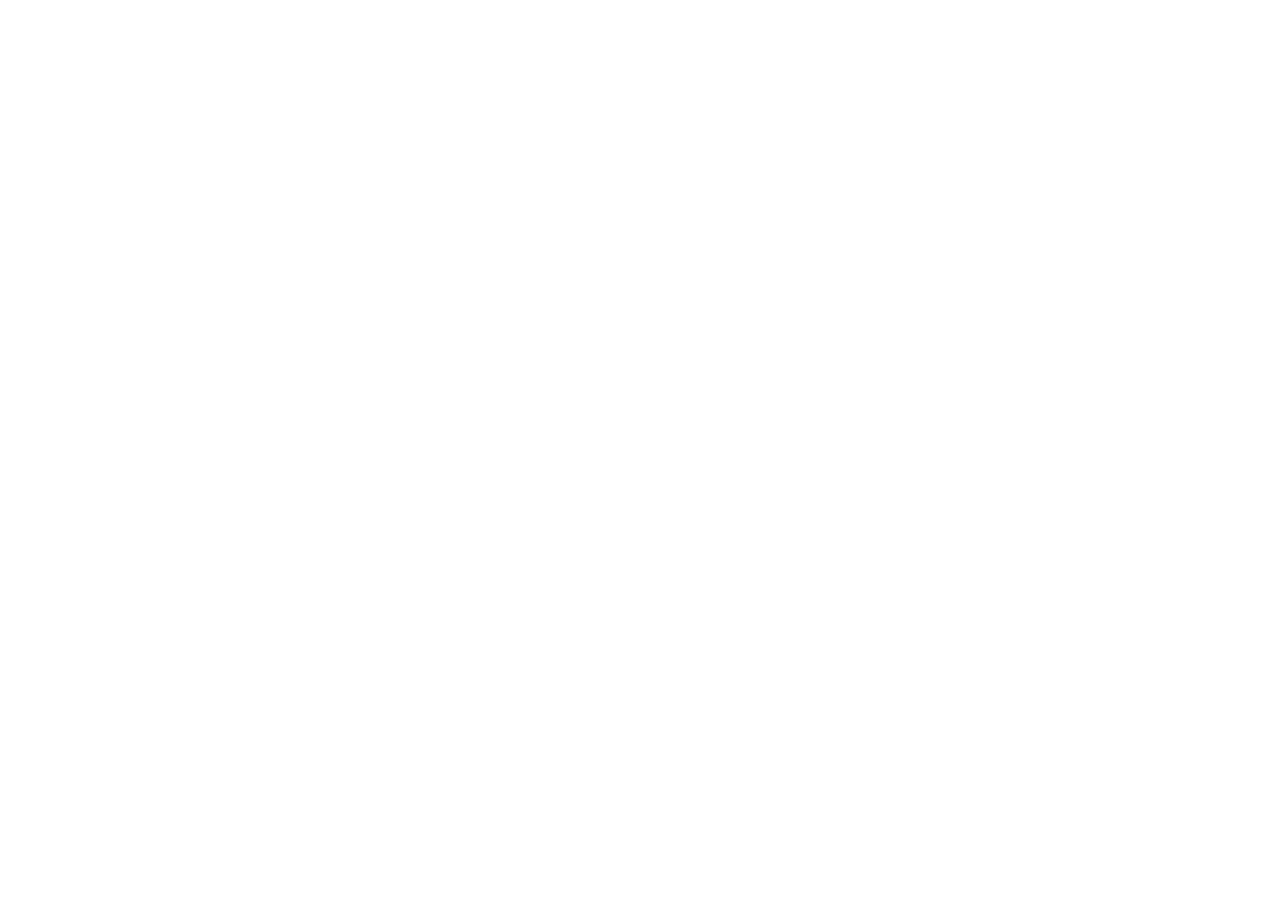
==== index.html @ c2709a0e "." ====
<!DOCTYPE html>
<html lang="en">
<head>
    <meta charset="UTF-8">
    <meta name="viewport" content="width=device-width, initial-scale=1.0">
    <meta http-equiv="X-UA-Compatible" content="ie=edge">
    <title>Index</title>
</head>
<body>
    
</body>
</html>
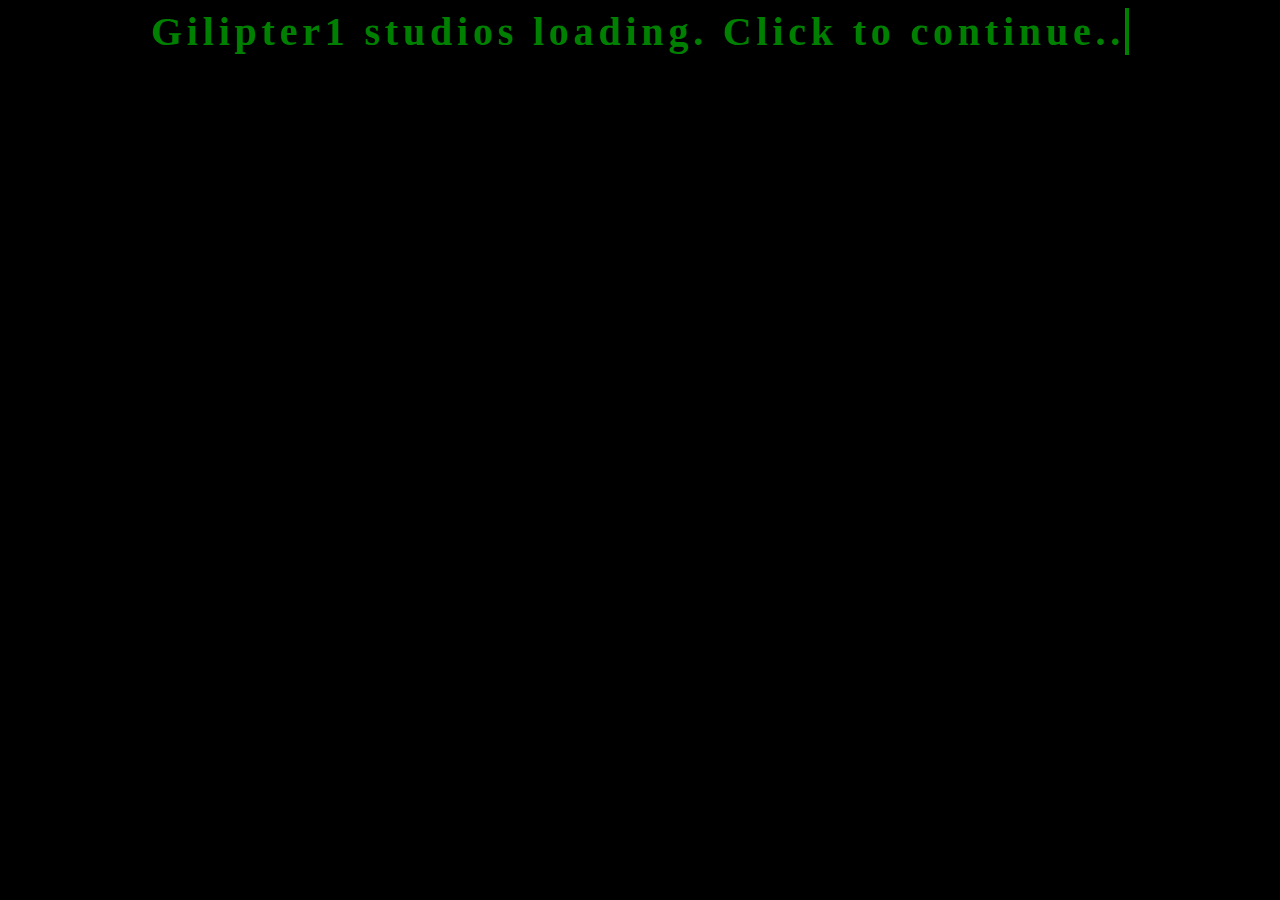
==== commit 453ee14e: "gotov index page" ====
--- a/index.html
+++ b/index.html
@@ -1,12 +1,20 @@
 <!DOCTYPE html>
 <html lang="en">
+
 <head>
     <meta charset="UTF-8">
     <meta name="viewport" content="width=device-width, initial-scale=1.0">
     <meta http-equiv="X-UA-Compatible" content="ie=edge">
+    <link rel="stylesheet" href="./css/styles.css">
     <title>Index</title>
 </head>
-<body>
-    
+
+<body id="indexbody">
+    <div class="typewriter">
+        <h1><a href="main.html">Gilipter1 studios loading. Click to continue..</a></h1>
+    </div>
+
+
 </body>
+
 </html>--- a/css/styles.css
+++ b/css/styles.css
@@ -0,0 +1,92 @@
+header {
+    background-color: black;
+    height: 100px;
+    width: 100%;
+}
+body {
+    background-color: black;
+    font-family: Consolas;
+}
+
+
+/* Style the links inside the sidenav */
+#mySidenav a {
+    position: absolute; /* Position them relative to the browser window */
+    left: -100px; /* Position them outside of the screen */
+    transition: 0.3s; /* Add transition on hover */
+    padding: 15px; /* 15px padding */
+    width: 120px; /* Set a specific width */
+    text-decoration: none; /* Remove underline */
+    font-size: 20px; /* Increase font size */
+    color: white; /* White text color */
+    border-radius: 0 5px 5px 0; /* Rounded corners on the top right and bottom right side */
+  }
+  
+  #mySidenav a:hover {
+    left: 0; /* On mouse-over, make the elements appear as they should */
+  }
+  
+  /* The about link: 120px from the top with a green background */
+  #about {
+    top: 120px;
+    background-color: green;
+  }
+  
+  #blog {
+    top: 180px;
+    background-color: green;
+  }
+  
+  #projects {
+    top: 240px;
+    background-color: green;
+  }
+  #faqs {
+    top: 300px;
+    background-color: green;
+  }
+  
+  #contact {
+    top: 360px;
+    background-color: green;
+  }
+  img {
+      text-align: center;
+      width: 100%;
+  }
+  footer {
+     background-color: black;
+  }
+  /* odavde ide index page*/
+  #indexbody {
+    display: flex;
+    justify-content: center;
+  }
+  .typewriter h1 {
+    
+    overflow: hidden; /* Ensures the content is not revealed until the animation */
+    border-right: .15em solid green; /* The typwriter cursor */
+    white-space: nowrap; /* Keeps the content on a single line */
+    margin: 0 auto; /* Gives that scrolling effect as the typing happens */
+    letter-spacing: .15em; /* Adjust as needed */
+    animation: 
+      typing 4.5s steps(38,end),
+      kursor .75s step-end infinite;
+  }
+  .typewriter a {
+    color: green;
+    text-decoration: none; /* Remove underline */
+    font-size: 40px; 
+  }
+  
+  /* The typing effect */
+  @keyframes typing {
+    from { width: 0 }
+    to { width: 100% }
+  }
+  
+  /* The typewriter cursor effect */
+  @keyframes kursor {
+    from, to { border-color: transparent }
+    50% { border-color: green; }
+  }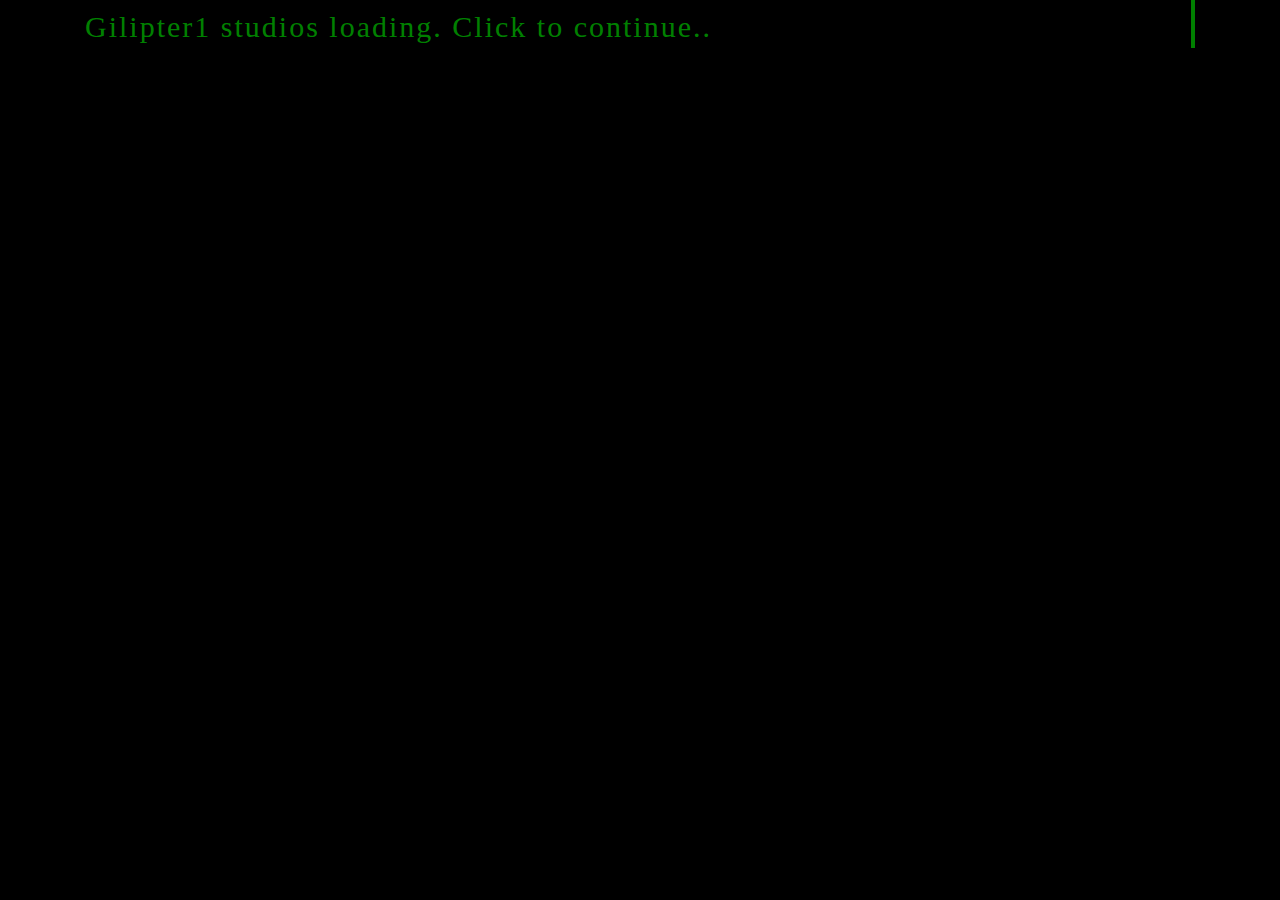
==== commit ddab163c: "uf gro posla gotovo" ====
--- a/index.html
+++ b/index.html
@@ -5,12 +5,13 @@
     <meta charset="UTF-8">
     <meta name="viewport" content="width=device-width, initial-scale=1.0">
     <meta http-equiv="X-UA-Compatible" content="ie=edge">
+    <link rel="stylesheet" href="https://stackpath.bootstrapcdn.com/bootstrap/4.3.1/css/bootstrap.min.css" integrity="sha384-ggOyR0iXCbMQv3Xipma34MD+dH/1fQ784/j6cY/iJTQUOhcWr7x9JvoRxT2MZw1T" crossorigin="anonymous">
     <link rel="stylesheet" href="./css/styles.css">
     <title>Index</title>
 </head>
 
 <body id="indexbody">
-    <div class="typewriter">
+    <div class="olimpija container">
         <h1><a href="main.html">Gilipter1 studios loading. Click to continue..</a></h1>
     </div>
 
--- a/css/styles.css
+++ b/css/styles.css
@@ -7,11 +7,15 @@
     background-color: black;
     font-family: Consolas;
 }
-
+h2 {
+  color: darkmagenta;
+  text-align: center;
+}
 
 /* Style the links inside the sidenav */
 #mySidenav a {
-    position: absolute; /* Position them relative to the browser window */
+    position: fixed; /* Position them relative to the browser window */
+    z-index: 1; /*prioritet u prikazivanje*/
     left: -100px; /* Position them outside of the screen */
     transition: 0.3s; /* Add transition on hover */
     padding: 15px; /* 15px padding */
@@ -19,6 +23,7 @@
     text-decoration: none; /* Remove underline */
     font-size: 20px; /* Increase font size */
     color: white; /* White text color */
+    border: 1px solid white;
     border-radius: 0 5px 5px 0; /* Rounded corners on the top right and bottom right side */
   }
   
@@ -28,55 +33,99 @@
   
   /* The about link: 120px from the top with a green background */
   #about {
-    top: 120px;
+    top: 140px;
     background-color: green;
   }
   
   #blog {
-    top: 180px;
+    top: 210px;
     background-color: green;
   }
   
   #projects {
-    top: 240px;
+    top: 280px;
     background-color: green;
   }
   #faqs {
-    top: 300px;
+    top: 350px;
     background-color: green;
   }
   
   #contact {
-    top: 360px;
+    top: 420px;
     background-color: green;
   }
   img {
       text-align: center;
       width: 100%;
   }
+/*faqs*/
+#pitanja {
+ width: 80%;
+  color: white;
+  background-color: black;
+}
+#pitanja a {
+  color: royalblue;
+  text-decoration: none; /* Remove underline */
+    font-size: 20px; /* Increase font size */
+}
+#pitanja img {
+color:white;
+width: 25px;
+    height: 25px;
+    margin: 5px;
+}
+  /*uredjenje forme*/
+  form {
+    width:80%;
+    margin: 0 auto;
+  }
+
+  input[type=submit] {
+    color: white;
+    background-color: green;
+  }
+  
   footer {
-     background-color: black;
+    background-image: linear-gradient(black, green) ;
+     
   }
+  footer div {
+    text-align: center;
+    padding: 20px;
+    font-size: small;
+  }
+  #maksima {
+    color:royalblue;
+  }
+  .thumbnail {
+    width: 25px;
+    height: 25px;
+    margin: 5px;
+  }
+
+
   /* odavde ide index page*/
   #indexbody {
     display: flex;
     justify-content: center;
   }
-  .typewriter h1 {
+  .olimpija h1 {
     
     overflow: hidden; /* Ensures the content is not revealed until the animation */
-    border-right: .15em solid green; /* The typwriter cursor */
+    border-right: 4px solid green; /* kursor */
     white-space: nowrap; /* Keeps the content on a single line */
     margin: 0 auto; /* Gives that scrolling effect as the typing happens */
-    letter-spacing: .15em; /* Adjust as needed */
+    letter-spacing: 2px; /* Adjust as needed */
     animation: 
       typing 4.5s steps(38,end),
       kursor .75s step-end infinite;
   }
-  .typewriter a {
+  .olimpija a {
     color: green;
     text-decoration: none; /* Remove underline */
-    font-size: 40px; 
+    font-size: 30px;
   }
   
   /* The typing effect */
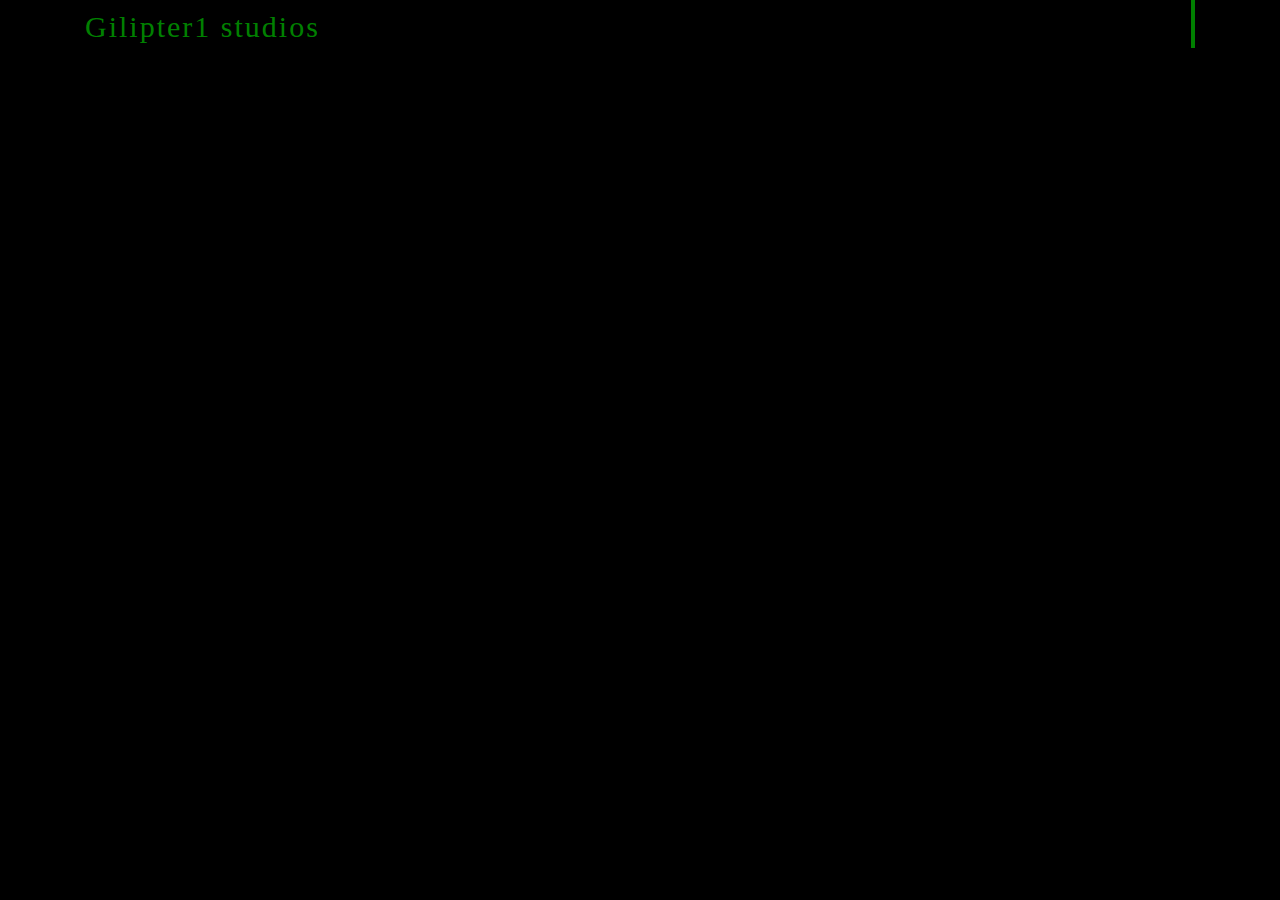
==== commit 18568608: "sve sem komentara i uredjenja" ====
--- a/index.html
+++ b/index.html
@@ -12,7 +12,7 @@
 
 <body id="indexbody">
     <div class="olimpija container">
-        <h1><a href="main.html">Gilipter1 studios loading. Click to continue..</a></h1>
+        <h1><a href="main.html">Gilipter1 studios</a></h1>
     </div>
 
 
--- a/css/styles.css
+++ b/css/styles.css
@@ -2,6 +2,16 @@
     background-color: black;
     height: 100px;
     width: 100%;
+    position: fixed;
+    top: 0;
+    left: 0;
+    z-index: 1;
+}
+header img {
+  height: 80px;
+  width: 80px;
+  padding: 20px;
+  margin-top: 15px;
 }
 body {
     background-color: black;
@@ -15,7 +25,7 @@
 /* Style the links inside the sidenav */
 #mySidenav a {
     position: fixed; /* Position them relative to the browser window */
-    z-index: 1; /*prioritet u prikazivanje*/
+    z-index: 2; /*prioritet u prikazivanje*/
     left: -100px; /* Position them outside of the screen */
     transition: 0.3s; /* Add transition on hover */
     padding: 15px; /* 15px padding */
@@ -70,11 +80,39 @@
   text-decoration: none; /* Remove underline */
     font-size: 20px; /* Increase font size */
 }
-#pitanja img {
+/*#pitanja img {
 color:white;
 width: 25px;
     height: 25px;
     margin: 5px;
+}*/
+/*glavni*/
+#glavni {
+  width: 80%;
+  margin: auto;
+  padding: 20px;
+}
+#glavni div {
+  border: 1px solid green;
+  border-radius: 15px;
+
+}
+#glavni i {
+  color: darkmagenta;
+  padding: 20px;
+ 
+}
+.jbnifa {
+  text-align: center;
+  background-color: white;
+}
+
+h4 {
+  margin: 10px;
+  color: royalblue;
+}
+p {
+  color: white;
 }
   /*uredjenje forme*/
   form {
@@ -88,6 +126,7 @@
   }
   
   footer {
+
     background-image: linear-gradient(black, green) ;
      
   }
@@ -99,7 +138,7 @@
   #maksima {
     color:royalblue;
   }
-  .thumbnail {
+  .slicka {
     width: 25px;
     height: 25px;
     margin: 5px;
@@ -119,7 +158,7 @@
     margin: 0 auto; /* Gives that scrolling effect as the typing happens */
     letter-spacing: 2px; /* Adjust as needed */
     animation: 
-      typing 4.5s steps(38,end),
+      typing 3.5s steps(45,end),
       kursor .75s step-end infinite;
   }
   .olimpija a {
@@ -138,4 +177,9 @@
   @keyframes kursor {
     from, to { border-color: transparent }
     50% { border-color: green; }
-  }+  }
+
+  #projektiba {
+    margin-top:100px;
+  }
+  